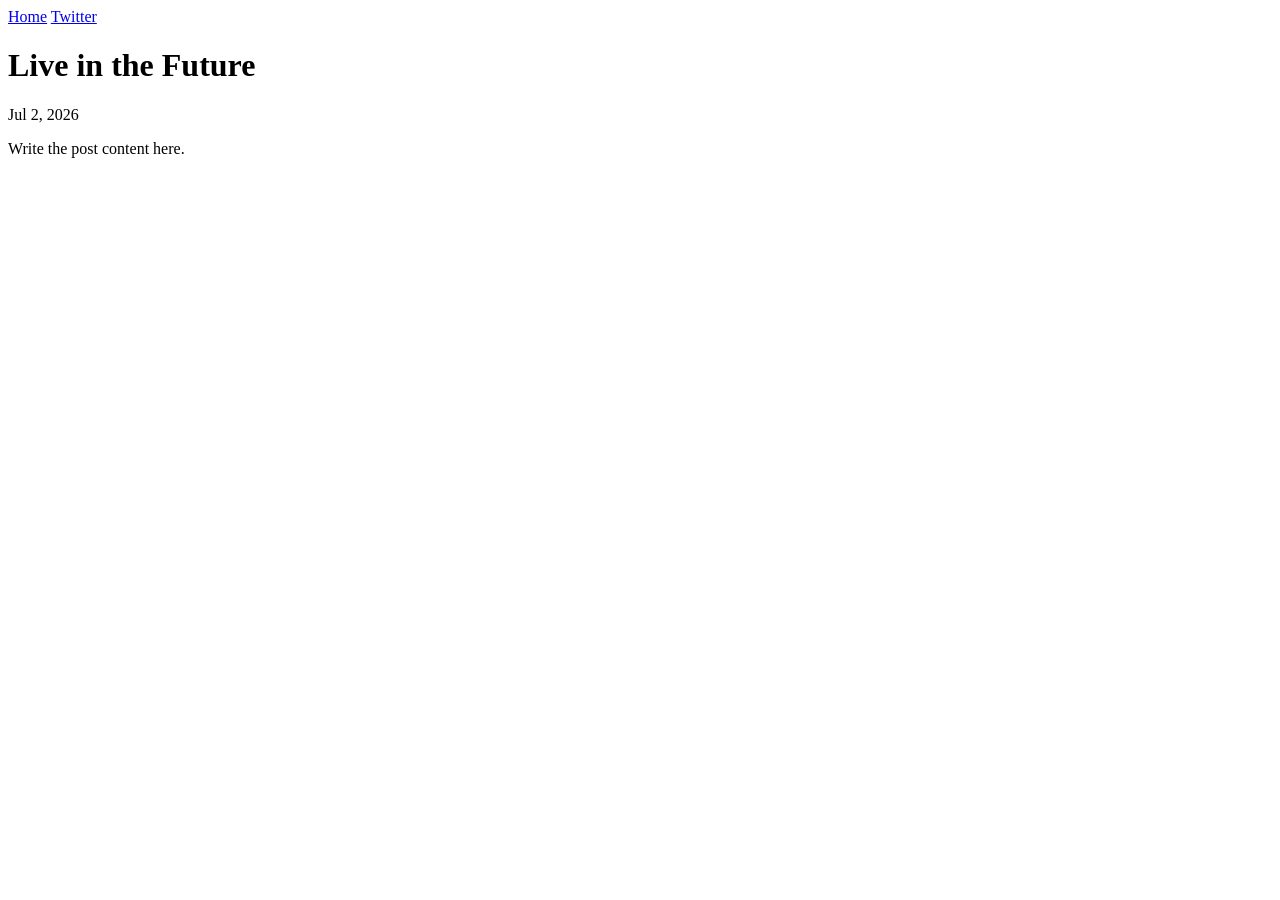
==== thoughts/index.html @ 739eb9f3 "Give posts clean URLs via <slug>/index.html instead of posts/<slug>.html" ====
<!DOCTYPE html>
<html lang="en">
<head>
  <meta charset="UTF-8" />
  <meta name="viewport" content="width=device-width, initial-scale=1.0" />
  <title>Live in the Future — Jeremy Zhang</title>
  <link rel="icon" href="data:image/svg+xml,<svg xmlns='http://www.w3.org/2000/svg' width='64' height='64'><g stroke='black' stroke-width='6' stroke-linecap='round' transform='translate(32,32)'><line x1='0' y1='-22' x2='0' y2='22'/><line x1='0' y1='-22' x2='0' y2='22' transform='rotate(60)'/><line x1='0' y1='-22' x2='0' y2='22' transform='rotate(120)'/></g></svg>" />
  <link rel="preconnect" href="https://fonts.googleapis.com">
  <link rel="preconnect" href="https://fonts.gstatic.com" crossorigin>
  <link href="https://fonts.googleapis.com/css2?family=Inter:wght@400;500;700&display=swap" rel="stylesheet">
  <link rel="stylesheet" href="../styles.css" />
</head>
<body>
  <main class="container">

    <header class="site-header site-nav">
      <a href="https://blog.jem.fyi">Home</a>
      <a href="https://x.com/jemzhng" target="_blank">Twitter</a>
    </header>

    <div class="article-header">
      <h1 class="article-page-title">Live in the Future</h1>
      <div class="article-page-date">Jul 2, 2026</div>
    </div>

    <!-- ============================================================
         ARTICLE BODY — one <p>...</p> per paragraph. Use <h2> for
         section headings.
         ============================================================ -->
    <div class="article-body">
      <p>
        Write the post content here.
      </p>
    </div>

  </main>
</body>
</html>
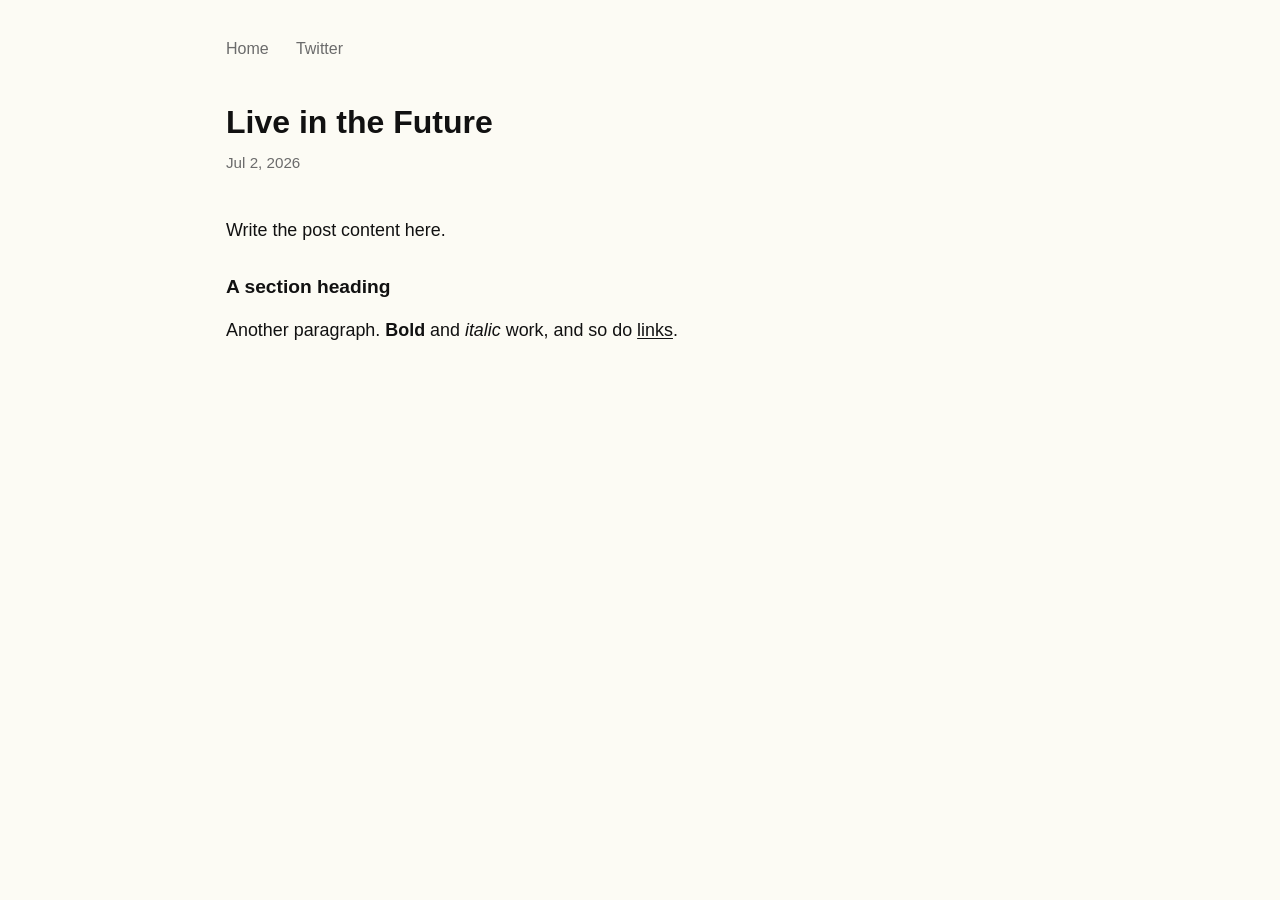
==== commit 9662e2f5: "Add build.py: write posts as posts/*.md, generate <slug>/index.html and home list" ====
--- a/thoughts/index.html
+++ b/thoughts/index.html
@@ -23,14 +23,10 @@
       <div class="article-page-date">Jul 2, 2026</div>
     </div>
 
-    <!-- ============================================================
-         ARTICLE BODY — one <p>...</p> per paragraph. Use <h2> for
-         section headings.
-         ============================================================ -->
     <div class="article-body">
-      <p>
-        Write the post content here.
-      </p>
+      <p>Write the post content here.</p>
+      <h3>A section heading</h3>
+      <p>Another paragraph. <strong>Bold</strong> and <em>italic</em> work, and so do <a href="https://jem.fyi">links</a>.</p>
     </div>
 
   </main>
--- a/styles.css
+++ b/styles.css
@@ -0,0 +1,157 @@
+/* ============================================================
+   Edit these variables to retheme the whole site.
+   ============================================================ */
+:root {
+  --accent: #6fa8dc;          /* light blue highlight — selection, links */
+  --text: #111111;
+  --text-soft: #6b6b6b;
+  --bg: #FCFBF4;
+}
+
+* { box-sizing: border-box; margin: 0; padding: 0; }
+
+html { -webkit-font-smoothing: antialiased; -moz-osx-font-smoothing: grayscale; }
+
+::selection { background: var(--accent); color: #fff; }
+
+body {
+  font-family: Inter, -apple-system, BlinkMacSystemFont, "Segoe UI", sans-serif;
+  color: var(--text);
+  background-color: var(--bg);
+  min-height: 100vh;
+  font-size: 18px;
+  line-height: 1.6;
+  display: flex;
+  justify-content: center;
+}
+
+.container {
+  max-width: 900px;
+  width: 100%;
+  padding: 2.25rem;
+}
+
+/* ---------- Header / nav ---------- */
+.site-header {
+  margin-bottom: 2.5rem;
+  display: flex;
+  flex-wrap: wrap;
+  align-items: center;
+  gap: 1.7rem;
+  font-size: 1rem;
+  color: var(--text-soft);
+}
+
+.site-nav a {
+  color: var(--text-soft);
+  text-decoration: none;
+  font-weight: 400;
+}
+.site-nav a:hover {
+  color: var(--accent);
+  text-decoration: none;
+}
+
+/* ---------- Generic links ---------- */
+a { color: var(--accent); text-decoration: none; }
+a:hover { text-decoration: underline; }
+
+/* ---------- Article list (home page) ---------- */
+.article-list {
+  display: flex;
+  flex-direction: column;
+}
+
+.article-card {
+  display: block;
+  padding: 1.5rem 0;
+  border-bottom: 1px solid rgba(0,0,0,0.08);
+}
+.article-list .article-card:first-child { padding-top: 0; }
+.article-list .article-card:last-child { border-bottom: none; }
+
+.article-title {
+  display: block;
+  font-size: 1.5rem;
+  font-weight: 700;
+  line-height: 1.3;
+  margin-bottom: 0.5rem;
+  color: var(--text);
+  text-decoration: none;
+}
+.article-title:hover {
+  color: var(--accent);
+  text-decoration: none;
+}
+
+.article-subtitle {
+  font-size: 1.12rem;
+  color: var(--text-soft);
+  line-height: 1.5;
+  margin-bottom: 0.75rem;
+  max-width: 72ch;
+}
+
+.article-date {
+  font-size: 0.95rem;
+  color: var(--text-soft);
+}
+
+/* ---------- Article page ---------- */
+.article-header { margin-bottom: 2.5rem; }
+
+.article-page-title {
+  font-size: 2rem;
+  font-weight: 700;
+  line-height: 1.3;
+  margin-top: 1.5rem;
+  margin-bottom: 0.5rem;
+}
+
+.article-page-date {
+  font-size: 0.95rem;
+  color: var(--text-soft);
+}
+
+.article-body p {
+  margin-bottom: 1.35rem;
+  font-size: 1.12rem;
+  line-height: 1.6;
+  max-width: 72ch;
+}
+.article-body p:last-child { margin-bottom: 0; }
+.article-body a {
+  color: var(--text);
+  text-decoration: underline;
+  text-decoration-thickness: 1px;
+  text-underline-offset: 2px;
+}
+.article-body a:hover { color: var(--accent); }
+
+.article-body h2 {
+  font-size: 1.4rem;
+  font-weight: 700;
+  margin-top: 2rem;
+  margin-bottom: 1rem;
+}
+
+.article-body h3 {
+  font-size: 1.2rem;
+  font-weight: 700;
+  margin-top: 1.75rem;
+  margin-bottom: 0.85rem;
+}
+
+.article-body h4 {
+  font-size: 1.05rem;
+  font-weight: 700;
+  margin-top: 1.5rem;
+  margin-bottom: 0.75rem;
+}
+
+/* ---------- Responsive ---------- */
+@media (max-width: 540px) {
+  .container { padding: 3rem 1.25rem 5rem; }
+  .article-title { font-size: 1.25rem; }
+  .article-page-title { font-size: 1.6rem; }
+}
